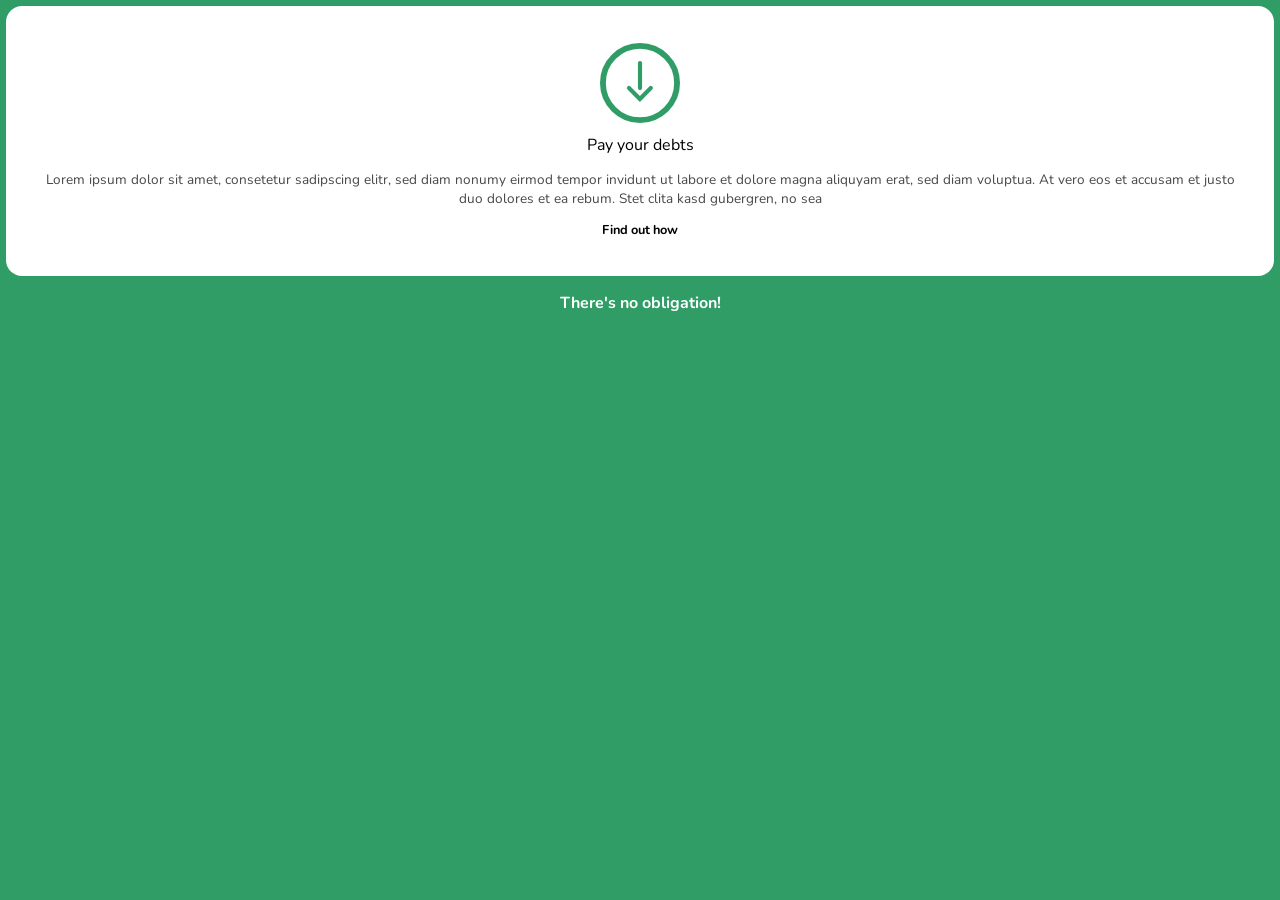
==== Design-Challenge-4/index.html @ 7569dcf1 "lets conquer this challenge" ====
<html>
    <head>
        <link rel="stylesheet" href="index.css">
    </head>
    <body>
        <div class="card">
            
            <svg viewBox="0 0 96 96">
                <g id="down-arrow" transform="translate(-418 -150)">
                    <g id="Ellipse_2" data-name="Ellipse 2" transform="translate(418 150)" fill="none" stroke="#309d67" stroke-width="7">
                    <circle cx="48" cy="48" r="48" stroke="none"/>
                    <circle cx="48" cy="48" r="44.5" fill="none"/>
                    </g>
                    <g id="Group_1" data-name="Group 1">
                    <path id="Path_2" data-name="Path 2" d="M554,8207.49v29.931" transform="translate(-88 -8033.361)" fill="none" stroke="#309d67" stroke-linecap="round" stroke-width="5"/>
                    <path id="Path_3" data-name="Path 3" d="M541.8,8246.06l13.07,13.069,13.07-13.069" transform="translate(-89 -8042)" fill="none" stroke="#309d67" stroke-linecap="round" stroke-width="5"/>
                    </g>
                </g>
            </svg>
            
            <h1>Pay your debts</h1>
            
            <p>Lorem ipsum dolor sit amet, consetetur sadipscing elitr, sed diam nonumy eirmod tempor invidunt ut labore et dolore magna aliquyam erat, sed diam voluptua. At vero eos et accusam et justo duo dolores et ea rebum. Stet clita kasd gubergren, no sea</p>
            
            <a href="#">Find out how</a>
                
        </div>
        
        <p class="obligation">There's no obligation!</p>
    </body>
</html>
---- Design-Challenge-4/index.css ----
@import url('https://fonts.googleapis.com/css?family=Nunito:400,700&display=swap');
html, body {
    margin: 0;
    padding: 0;
}

body {
    background: #309D67;
    padding: .4em;
    font-family: 'Nunito', sans-serif;
}

.card {
    background: white;
    border-radius: 1em;
    padding: 2.3em;
    text-align: center;
}

svg {
    width: 5em;
}

h1 {
    font-size: 1em;
    font-weight: normal;
}

.card p {
    font-size: .85em;
    color: #474747;
}

a {

    display: inline-block;
    color: black;
    text-decoration: none;
    font-weight: bold;
    border-radius: 5em;
    font-size: .8em;
}
.obligation {
    text-align: center;
    color: white;
    font-weight: bold;
    margin-bottom: 0;
}

/*

    Your fixes below:
    
    Use the following properties and rulesets
    to improve the visual hierarchy of this
    design
    
*/

body {
    padding: auto;
}

svg {
    width: 5em;
}

h1 {
    font-size: auto;
    font-weight: auto;
}

.card p {
    font-size: auto;
    line-height: auto;
    color: auto;
}

a {
    background: auto;
    padding: auto;
    margin-top: auto;
}
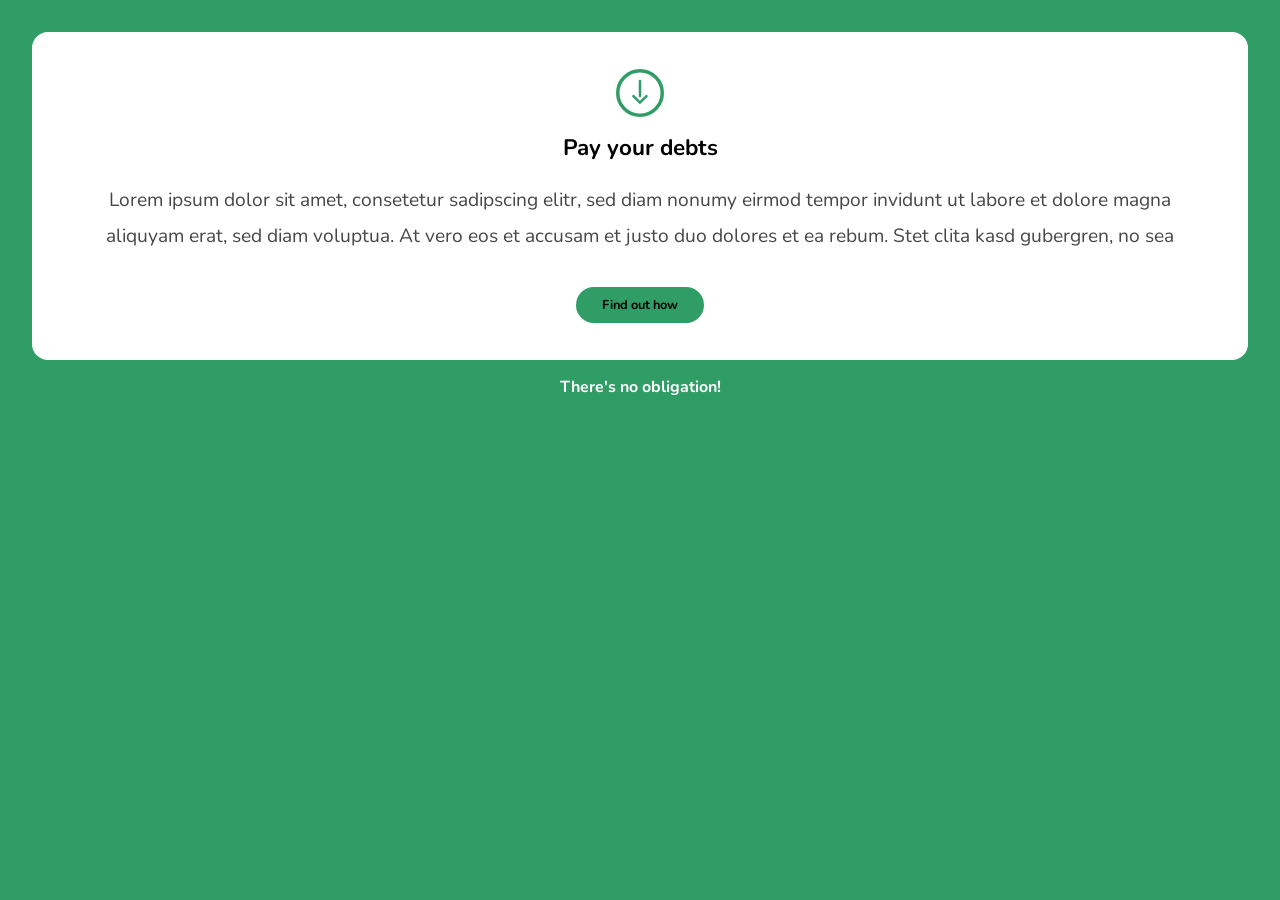
==== commit d54be15c: "added visual hierarchy fixes" ====
--- a/Design-Challenge-4/index.html
+++ b/Design-Challenge-4/index.html
@@ -4,7 +4,6 @@
     </head>
     <body>
         <div class="card">
-            
             <svg viewBox="0 0 96 96">
                 <g id="down-arrow" transform="translate(-418 -150)">
                     <g id="Ellipse_2" data-name="Ellipse 2" transform="translate(418 150)" fill="none" stroke="#309d67" stroke-width="7">
@@ -17,15 +16,10 @@
                     </g>
                 </g>
             </svg>
-            
             <h1>Pay your debts</h1>
-            
             <p>Lorem ipsum dolor sit amet, consetetur sadipscing elitr, sed diam nonumy eirmod tempor invidunt ut labore et dolore magna aliquyam erat, sed diam voluptua. At vero eos et accusam et justo duo dolores et ea rebum. Stet clita kasd gubergren, no sea</p>
-            
             <a href="#">Find out how</a>
-                
         </div>
-        
         <p class="obligation">There's no obligation!</p>
     </body>
 </html>
--- a/Design-Challenge-4/index.css
+++ b/Design-Challenge-4/index.css
@@ -58,26 +58,26 @@
 */
 
 body {
-    padding: auto;
+    padding: 2em;
 }
 
 svg {
-    width: 5em;
+    width: 3em;
 }
 
 h1 {
-    font-size: auto;
-    font-weight: auto;
+    font-size: 1.4em;
+    font-weight: bold;
 }
 
 .card p {
-    font-size: auto;
-    line-height: auto;
+    font-size: 1.2em;
+    line-height: 1.9em;
     color: auto;
 }
 
 a {
-    background: auto;
-    padding: auto;
-    margin-top: auto;
+    background: hsl(150, 53%, 40%);
+    padding: .7em 2em;
+    margin-top: 1em;
 }
